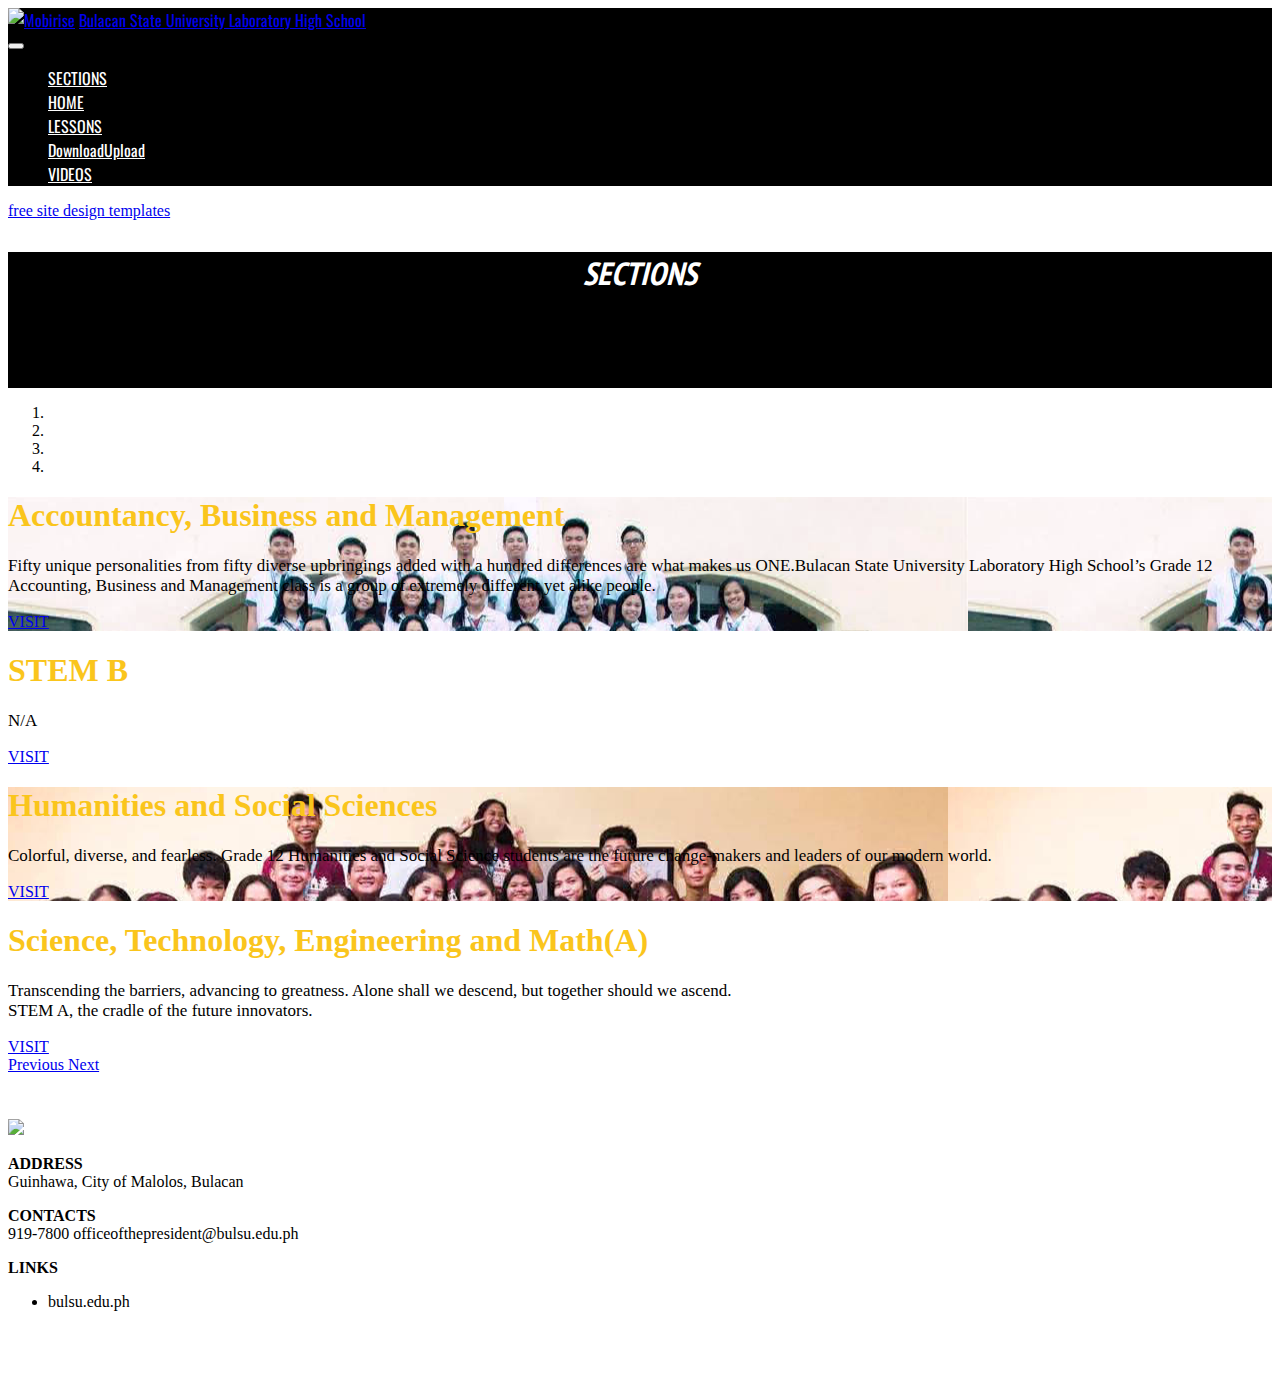
==== page1.html @ 4edf2caa "create github pages" ====
<!DOCTYPE html>
<html >
<head>
  <!-- Site made with Mobirise Website Builder v4.8.1, https://mobirise.com -->
  <meta charset="UTF-8">
  <meta http-equiv="X-UA-Compatible" content="IE=edge">
  <meta name="generator" content="Mobirise v4.8.1, mobirise.com">
  <meta name="viewport" content="width=device-width, initial-scale=1, minimum-scale=1">
  <link rel="shortcut icon" href="assets/images/picture5-130x128.png" type="image/x-icon">
  <meta name="description" content="">
  <title>SECTIONS</title>
  <link rel="stylesheet" href="https://fonts.googleapis.com/css?family=Roboto:700,400&subset=cyrillic,latin,greek,vietnamese">
  <link rel="stylesheet" href="assets/web/assets/mobirise-icons/mobirise-icons.css">
  <link rel="stylesheet" href="assets/bootstrap/css/bootstrap.min.css">
  <link rel="stylesheet" href="assets/mobirise/css/style.css">
  <link rel="stylesheet" href="assets/dropdown-menu/style.css">
  <link rel="stylesheet" href="assets/mobirise-slider/style.css">
  <link rel="stylesheet" href="assets/mobirise/css/mbr-additional.css" type="text/css">
  
  
  
</head>
<body>
  <section id="dropdown-menu-2btn-b" data-rv-view="62">

    <nav class="navbar navbar-dropdown transparent navbar-fixed-top bg-color">

        <div class="container">

            <div class="navbar-brand">
                <a href="http://bulsu.edu.ph" class="navbar-logo"><img src="assets/images/picture5-130x128.png" alt="Mobirise"></a>
                <a class="text-white" href="index.html">Bulacan State University Laboratory High School</a>
            </div>

            <button class="navbar-toggler pull-xs-right hidden-md-up" type="button" data-toggle="collapse" data-target="#exCollapsingNavbar">
                <div class="hamburger-icon"></div>
            </button>

            <ul class="nav-dropdown collapse pull-xs-right navbar-toggleable-sm nav navbar-nav" id="exCollapsingNavbar"><li class="nav-item dropdown"><a class="nav-link link" href="page1.html" aria-expanded="false"><span class="mbri-menu mbr-iconfont mbr-iconfont-btn"></span>SECTIONS</a></li><li class="nav-item"><a class="nav-link link" href="index.html" aria-expanded="false"><span class="mbri-home mbr-iconfont mbr-iconfont-btn"></span>HOME</a></li><li class="nav-item dropdown"><a class="nav-link link dropdown-toggle" href="https://mobirise.com/" data-toggle="dropdown-submenu" aria-expanded="false"><span class="mbri-down mbr-iconfont mbr-iconfont-btn"></span>LESSONS</a><div class="dropdown-menu"><a class="dropdown-item" href="page6.html">Download</a><a class="dropdown-item" href="https://mobirise.com/" aria-expanded="false"></a><a class="dropdown-item" href="https://mobirise.com/" aria-expanded="false"></a><a class="dropdown-item" href="page7.html" aria-expanded="true">Upload</a></div></li><li class="nav-item"><a class="nav-link link" href="index.html" aria-expanded="false"><span class="mbri-desktop mbr-iconfont mbr-iconfont-btn"></span>VIDEOS</a></li></ul>

        </div>

    </nav>

</section>

<section class="engine"><a href="https://mobiri.se/m">free site design templates</a></section><section class="mbr-section mbr-section--relative mbr-section--fixed-size mbr-after-navbar" id="content5-2a" data-rv-view="64" style="background-color: rgb(0, 0, 0);">
    
    <div class="mbr-section__container container mbr-section__container--isolated" style="padding-top: 0px; padding-bottom: 62px;">
        <div class="mbr-header mbr-header--wysiwyg row">
            <div class="col-sm-8 col-sm-offset-2">
                <h3 class="mbr-header__text"><em>SECTIONS</em></h3>
                
            </div>
        </div>
    </div>
    
    
</section>

<section class="mbr-slider mbr-section mbr-section--no-padding carousel slide" data-ride="carousel" data-wrap="true" data-interval="5000" id="slider-25" data-rv-view="67" style="background-color: rgb(255, 255, 255);">
    <div class="mbr-section__container">
        <div>
            <ol class="carousel-indicators">
                <li data-app-prevent-settings="" data-target="#slider-25" data-slide-to="0" class="active"></li><li data-app-prevent-settings="" data-target="#slider-25" data-slide-to="1"></li><li data-app-prevent-settings="" data-target="#slider-25" data-slide-to="2"></li><li data-app-prevent-settings="" data-target="#slider-25" class="" data-slide-to="3"></li>
            </ol>
            <div class="carousel-inner" role="listbox">
                <div class="mbr-box mbr-section mbr-section--relative mbr-section--fixed-size mbr-section--bg-adapted item dark center mbr-section--full-height active" style="background-image: url(assets/images/41513649-248090842517786-2749230075365818368-n-4-960x527.jpg);">
                    <div class="mbr-box__magnet mbr-box__magnet--center-right mbr-box__magnet--sm-padding">
                    <div class="mbr-overlay" style="opacity: 0.6;"></div>                        
                        <div class=" container">
                            
                            <div class="row">
                                <div class=" col-md-6 col-md-offset-5">  

                                <div class="mbr-hero">
                                    <h1 class="mbr-hero__text">Accountancy, Business and Management</h1>

                                    <p class="mbr-hero__subtext">Fifty unique personalities from fifty diverse upbringings added with a hundred differences are what makes us ONE.Bulacan State University Laboratory High School’s Grade 12 Accounting, Business and Management class is a group of extremely different yet alike people.  </p>
                                </div>
                                <div class="mbr-buttons btn-inverse mbr-buttons--left mbr-buttons--right"><a class="mbr-buttons__btn btn btn-lg btn-danger" href="page5.html">VISIT</a> </div>
                                </div>
                            </div>
                        </div>
                    </div>
                </div><div class="mbr-box mbr-section mbr-section--relative mbr-section--fixed-size mbr-section--bg-adapted item dark center mbr-section--full-height" style="background-image: url(assets/images/slide2.jpg);">
                    <div class="mbr-box__magnet mbr-box__magnet--center-left mbr-box__magnet--sm-padding">
                                            
                        <div class=" container">
                            
                            <div class="row">
                                <div class=" col-md-offset-1 col-md-6">  

                                <div class="mbr-hero">
                                    <h1 class="mbr-hero__text">STEM B</h1>

                                    <p class="mbr-hero__subtext">N/A</p>
                                </div>
                                <div class="mbr-buttons btn-inverse mbr-buttons--left"><a class="mbr-buttons__btn btn btn-lg btn-danger" href="page3.html">VISIT</a> </div>
                                </div>
                            </div>
                        </div>
                    </div>
                </div><div class="mbr-box mbr-section mbr-section--relative mbr-section--fixed-size mbr-section--bg-adapted item dark center mbr-section--full-height" style="background-image: url(assets/images/41063148-571422209926777-7384312790699212800-n-2-960x719.jpg);">
                    <div class="mbr-box__magnet mbr-box__magnet--center-center mbr-box__magnet--sm-padding">
                    <div class="mbr-overlay"></div>                        
                        <div class=" container">
                            
                            <div class="row">
                                <div class=" col-md-8 col-md-offset-2">  

                                <div class="mbr-hero">
                                    <h1 class="mbr-hero__text">Humanities and Social Sciences&nbsp;</h1>

                                    <p class="mbr-hero__subtext">Colorful, diverse, and fearless. Grade 12 Humanities and Social Science students are the future change-makers and leaders of our modern world.</p>
                                </div>
                                <div class="mbr-buttons btn-inverse mbr-buttons--center"><a class="mbr-buttons__btn btn btn-lg btn-danger" href="page4.html">VISIT</a> </div>
                                </div>
                            </div>
                        </div>
                    </div>
                </div><div class="mbr-box mbr-section mbr-section--relative mbr-section--fixed-size mbr-section--bg-adapted item dark center mbr-section--full-height" style="background-image: url(assets/images/42195888-299345937533459-4314730665321955328-n-1-1800x1008.jpg);">
                    <div class="mbr-box__magnet mbr-box__magnet--center-left mbr-box__magnet--sm-padding">
                    <div class="mbr-overlay" style="opacity: 0.4;"></div>                        
                        <div class=" container">
                            
                            <div class="row">
                                <div class=" col-md-offset-1 col-md-6">  

                                <div class="mbr-hero">
                                    <h1 class="mbr-hero__text">Science, Technology, Engineering and Math(A)</h1>

                                    <p class="mbr-hero__subtext">Transcending the barriers, advancing to greatness. Alone shall we descend, but together should we ascend.
<br>STEM A, the cradle of the future innovators.</p>
                                </div>
                                <div class="mbr-buttons btn-inverse mbr-buttons--left"><a class="mbr-buttons__btn btn btn-lg btn-danger" href="page2.html">VISIT</a> </div>
                                </div>
                            </div>
                        </div>
                    </div>
                </div>
            </div>
            
            <a data-app-prevent-settings="" class="left carousel-control" role="button" data-slide="prev" href="#slider-25">
                <span class="glyphicon glyphicon-menu-left" aria-hidden="true"></span>
                <span class="sr-only">Previous</span>
            </a>
            <a data-app-prevent-settings="" class="right carousel-control" role="button" data-slide="next" href="#slider-25">
                <span class="glyphicon glyphicon-menu-right" aria-hidden="true"></span>
                <span class="sr-only">Next</span>
            </a>
        </div>
    </div>
</section>

<section class="mbr-section mbr-section--relative mbr-section--fixed-size mbr-parallax-background" id="contacts1-1v" data-rv-view="82" style="background-image: url(assets/images/computer-hd-wallpaper-hd-full-size-download-3d-1920x1200.jpg);">
    <div class="mbr-overlay" style="background-color: rgb(0, 0, 0); opacity: 0;"></div>
    <div class="mbr-section__container container">
        <div class="mbr-contacts mbr-contacts--wysiwyg row" style="padding-top: 45px; padding-bottom: 45px;">
            <div class="col-sm-4">
                <div><img src="assets/images/picture5-168x166.png" class="mbr-contacts__img mbr-contacts__img--left"></div>
            </div>
            <div class="col-sm-8">
                <div class="row">
                    <div class="col-sm-4">
                        <p class="mbr-contacts__text"><strong>ADDRESS</strong><br>Guinhawa, City of Malolos, Bulacan<br></p>
                    </div>
                    <div class="col-sm-4">
                        <p class="mbr-contacts__text"><strong>CONTACTS</strong><br>919-7800    officeofthepresident@bulsu.edu.ph<br></p>
                    </div>
                    <div class="col-sm-4"><p class="mbr-contacts__text"><strong>LINKS</strong></p><ul class="mbr-contacts__list"><li>bulsu.edu.ph</li></ul></div>
                </div>
            </div>
        </div>
    </div>
</section>


  <script src="assets/web/assets/jquery/jquery.min.js"></script>
  <script src="assets/bootstrap/js/bootstrap.min.js"></script>
  <script src="assets/smooth-scroll/smooth-scroll.js"></script>
  <script src="assets/bootstrap-carousel-swipe/bootstrap-carousel-swipe.js"></script>
  <script src="assets/jarallax/jarallax.js"></script>
  <script src="assets/mobirise/js/script.js"></script>
  <script src="assets/dropdown-menu/script.js"></script>
  
  
</body>
</html>
---- assets/mobirise/css/mbr-additional.css ----
@import url(https://fonts.googleapis.com/css?family=Oswald:400,300,700);
@import url(https://fonts.googleapis.com/css?family=PT+Sans+Narrow:400,700);
@import url(https://fonts.googleapis.com/css?family=Yanone+Kaffeesatz:400,300,700);




#dropdown-menu-2btn-1 .hide-buttons [data-button] {
  display: none !important;
}
#dropdown-menu-2btn-1 .navbar-brand a {
  font-family: 'Oswald', sans-serif;
}
#dropdown-menu-2btn-1 .nav .link,
#dropdown-menu-2btn-1 .dropdown-item {
  font-size: 1em;
  color: #ffffff;
  font-family: 'Oswald', sans-serif;
}
#dropdown-menu-2btn-1 .navbar,
#dropdown-menu-2btn-1 .dropdown-menu {
  background: #000000;
}
#dropdown-menu-2btn-1 .dropdown-menu .dropdown-toggle[aria-expanded="true"],
#dropdown-menu-2btn-1 .dropdown-menu a:hover,
#dropdown-menu-2btn-1 .dropdown-menu a:focus {
  background: #000000;
}
#dropdown-menu-2btn-1 .navbar-toggler {
  color: #ffffff;
}
#content5-28 .mbr-header .mbr-header__text {
  text-align: center;
  color: #ffffff;
  font-family: 'PT Sans Narrow', sans-serif;
  font-size: 36px;
}
#content5-28 .mbr-header .mbr-header__subtext {
  text-align: center;
  color: #fff;
}
#content5-28 .mbr-article {
  color: #fff;
}
#slider-2 H1 {
  color: #faaf40;
  font-family: 'Oswald', sans-serif;
}



#dropdown-menu-2btn-b .hide-buttons [data-button] {
  display: none !important;
}
#dropdown-menu-2btn-b .navbar-brand a {
  font-family: 'Oswald', sans-serif;
}
#dropdown-menu-2btn-b .nav .link,
#dropdown-menu-2btn-b .dropdown-item {
  font-size: 1em;
  color: #ffffff;
  font-family: 'Oswald', sans-serif;
}
#dropdown-menu-2btn-b .navbar,
#dropdown-menu-2btn-b .dropdown-menu {
  background: #000000;
}
#dropdown-menu-2btn-b .dropdown-menu .dropdown-toggle[aria-expanded="true"],
#dropdown-menu-2btn-b .dropdown-menu a:hover,
#dropdown-menu-2btn-b .dropdown-menu a:focus {
  background: #000000;
}
#dropdown-menu-2btn-b .navbar-toggler {
  color: #ffffff;
}
#content5-2a .mbr-header .mbr-header__text {
  text-align: center;
  color: #ffffff;
  font-family: 'PT Sans Narrow', sans-serif;
  font-size: 32px;
}
#content5-2a .mbr-header .mbr-header__subtext {
  text-align: center;
  color: #fff;
}
#content5-2a .mbr-article {
  color: #fff;
}
#content5-2a .mbr-header .mbr-header__text I {
  font-size: 36px;
}
#slider-25 H1 {
  color: #fac51c;
  font-size: 32px;
}
#slider-25 P {
  font-size: 17px;
}



#dropdown-menu-2btn-g .hide-buttons [data-button] {
  display: none !important;
}
#dropdown-menu-2btn-g .navbar-brand a {
  font-family: 'Oswald', sans-serif;
}
#dropdown-menu-2btn-g .nav .link,
#dropdown-menu-2btn-g .dropdown-item {
  font-size: 1em;
  color: #ffffff;
  font-family: 'Oswald', sans-serif;
}
#dropdown-menu-2btn-g .navbar,
#dropdown-menu-2btn-g .dropdown-menu {
  background: #000000;
}
#dropdown-menu-2btn-g .dropdown-menu .dropdown-toggle[aria-expanded="true"],
#dropdown-menu-2btn-g .dropdown-menu a:hover,
#dropdown-menu-2btn-g .dropdown-menu a:focus {
  background: #000000;
}
#dropdown-menu-2btn-g .navbar-toggler {
  color: #ffffff;
}
#content5-2e .mbr-header .mbr-header__text {
  text-align: center;
  color: #fff;
  font-size: 60px;
  font-family: 'Yanone Kaffeesatz', sans-serif;
}
#content5-2e .mbr-header .mbr-header__subtext {
  text-align: center;
  color: #fff;
}
#content5-2e .mbr-article {
  color: #fff;
}



#dropdown-menu-2btn-t .hide-buttons [data-button] {
  display: none !important;
}
#dropdown-menu-2btn-t .navbar-brand a {
  font-family: 'Oswald', sans-serif;
}
#dropdown-menu-2btn-t .nav .link,
#dropdown-menu-2btn-t .dropdown-item {
  font-size: 1em;
  color: #ffffff;
  font-family: 'Oswald', sans-serif;
}
#dropdown-menu-2btn-t .navbar,
#dropdown-menu-2btn-t .dropdown-menu {
  background: #000000;
}
#dropdown-menu-2btn-t .dropdown-menu .dropdown-toggle[aria-expanded="true"],
#dropdown-menu-2btn-t .dropdown-menu a:hover,
#dropdown-menu-2btn-t .dropdown-menu a:focus {
  background: #000000;
}
#dropdown-menu-2btn-t .navbar-toggler {
  color: #ffffff;
}
#content5-23 .mbr-header .mbr-header__text {
  text-align: center;
  color: #fff;
  font-size: 60px;
  font-family: 'Yanone Kaffeesatz', sans-serif;
}
#content5-23 .mbr-header .mbr-header__subtext {
  text-align: center;
  color: #fff;
}
#content5-23 .mbr-article {
  color: #fff;
}



#dropdown-menu-2btn-x .hide-buttons [data-button] {
  display: none !important;
}
#dropdown-menu-2btn-x .navbar-brand a {
  font-family: 'Oswald', sans-serif;
}
#dropdown-menu-2btn-x .nav .link,
#dropdown-menu-2btn-x .dropdown-item {
  font-size: 1em;
  color: #ffffff;
  font-family: 'Oswald', sans-serif;
}
#dropdown-menu-2btn-x .navbar,
#dropdown-menu-2btn-x .dropdown-menu {
  background: #000000;
}
#dropdown-menu-2btn-x .dropdown-menu .dropdown-toggle[aria-expanded="true"],
#dropdown-menu-2btn-x .dropdown-menu a:hover,
#dropdown-menu-2btn-x .dropdown-menu a:focus {
  background: #000000;
}
#dropdown-menu-2btn-x .navbar-toggler {
  color: #ffffff;
}
#content5-20 .mbr-header .mbr-header__text {
  text-align: center;
  color: #fff;
  font-size: 60px;
  font-family: 'Yanone Kaffeesatz', sans-serif;
}
#content5-20 .mbr-header .mbr-header__subtext {
  text-align: center;
  color: #fff;
}
#content5-20 .mbr-article {
  color: #fff;
}



#dropdown-menu-2btn-11 .hide-buttons [data-button] {
  display: none !important;
}
#dropdown-menu-2btn-11 .navbar-brand a {
  font-family: 'Oswald', sans-serif;
}
#dropdown-menu-2btn-11 .nav .link,
#dropdown-menu-2btn-11 .dropdown-item {
  font-size: 1em;
  color: #ffffff;
  font-family: 'Oswald', sans-serif;
}
#dropdown-menu-2btn-11 .navbar,
#dropdown-menu-2btn-11 .dropdown-menu {
  background: #000000;
}
#dropdown-menu-2btn-11 .dropdown-menu .dropdown-toggle[aria-expanded="true"],
#dropdown-menu-2btn-11 .dropdown-menu a:hover,
#dropdown-menu-2btn-11 .dropdown-menu a:focus {
  background: #000000;
}
#dropdown-menu-2btn-11 .navbar-toggler {
  color: #ffffff;
}
#content5-24 .mbr-header .mbr-header__text {
  text-align: center;
  color: #fff;
  font-size: 60px;
  font-family: 'Yanone Kaffeesatz', sans-serif;
}
#content5-24 .mbr-header .mbr-header__subtext {
  text-align: center;
  color: #fff;
}
#content5-24 .mbr-article {
  color: #fff;
}



#dropdown-menu-2btn-1s .hide-buttons [data-button] {
  display: none !important;
}
#dropdown-menu-2btn-1s .navbar-brand a {
  font-family: 'Oswald', sans-serif;
}
#dropdown-menu-2btn-1s .nav .link,
#dropdown-menu-2btn-1s .dropdown-item {
  font-size: 1em;
  color: #ffffff;
  font-family: 'Oswald', sans-serif;
}
#dropdown-menu-2btn-1s .navbar,
#dropdown-menu-2btn-1s .dropdown-menu {
  background: #000000;
}
#dropdown-menu-2btn-1s .dropdown-menu .dropdown-toggle[aria-expanded="true"],
#dropdown-menu-2btn-1s .dropdown-menu a:hover,
#dropdown-menu-2btn-1s .dropdown-menu a:focus {
  background: #000000;
}
#dropdown-menu-2btn-1s .navbar-toggler {
  color: #ffffff;
}
#msg-box2-1z .mbr-header .mbr-header__text {
  color: #ffffff;
  font-family: 'Yanone Kaffeesatz', sans-serif;
  text-align: left;
  font-size: 48px;
}
#msg-box2-1z .mbr-article {
  color: #252525;
}
#features1-1u .mbr-section__col .mbr-header__text {
  color: #ffffff;
}
#features1-1u P {
  color: #ffffff;
}
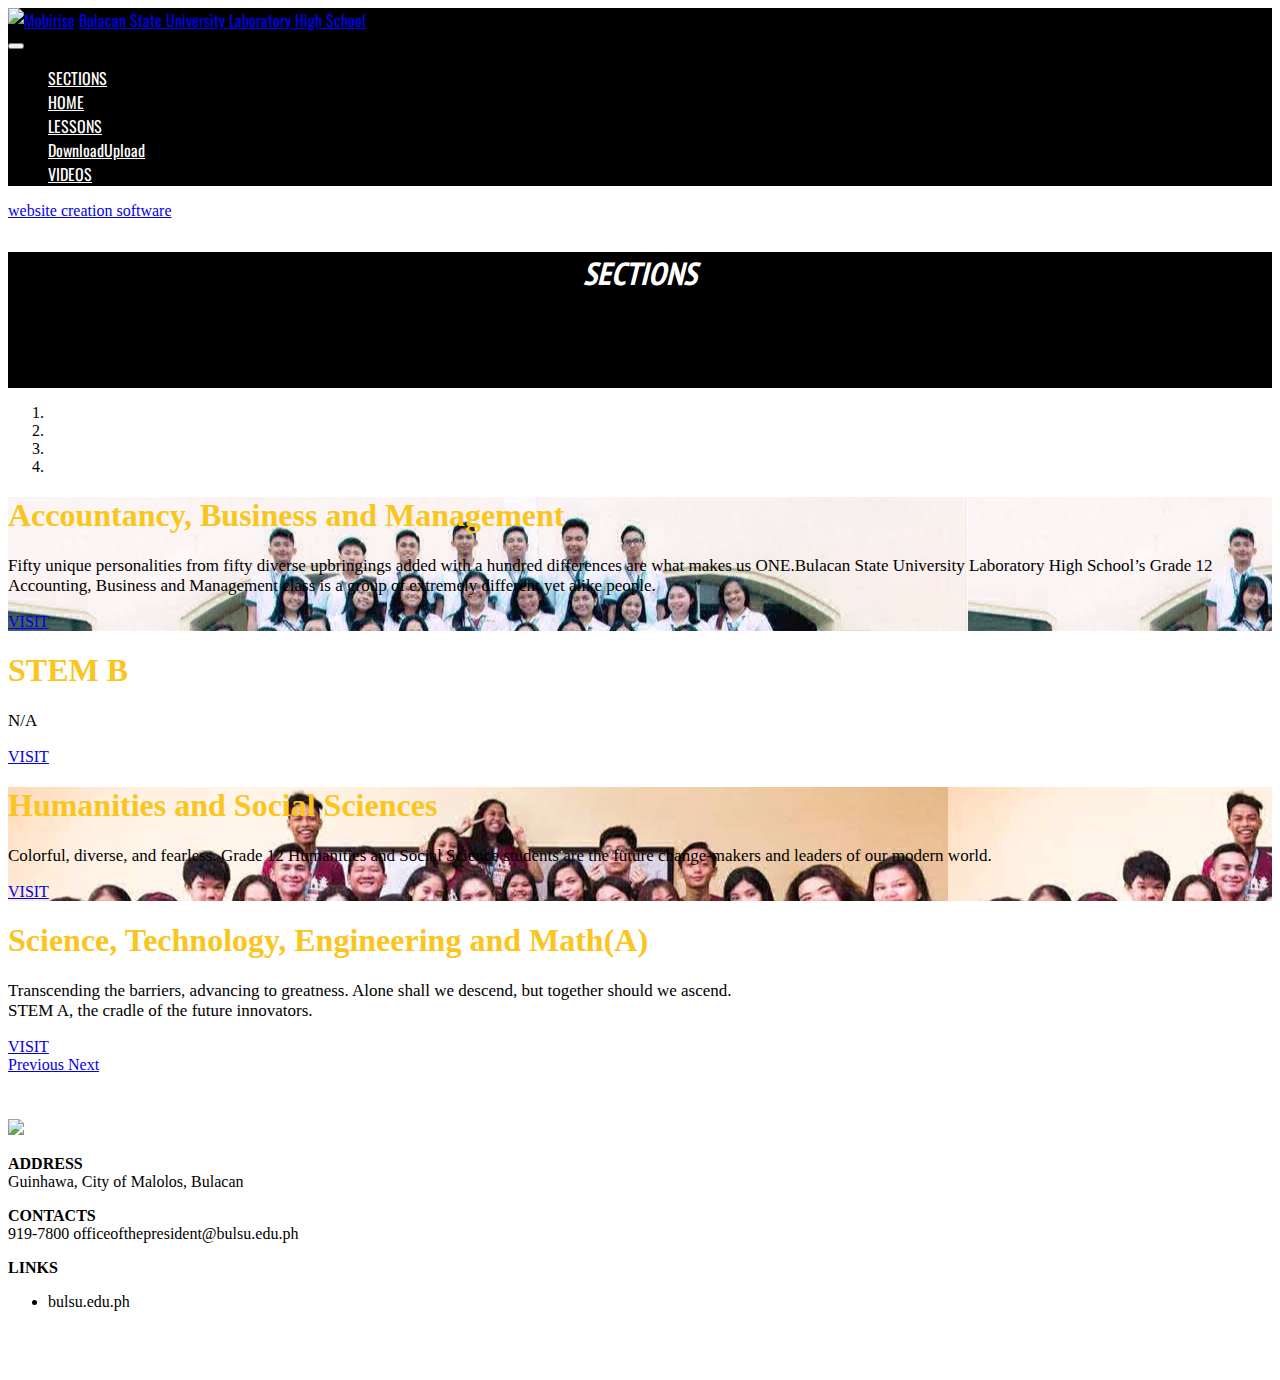
==== commit c62b09e2: "create github pages" ====
--- a/page1.html
+++ b/page1.html
@@ -21,7 +21,7 @@
   
 </head>
 <body>
-  <section id="dropdown-menu-2btn-b" data-rv-view="62">
+  <section id="dropdown-menu-2btn-b" data-rv-view="25">
 
     <nav class="navbar navbar-dropdown transparent navbar-fixed-top bg-color">
 
@@ -36,7 +36,7 @@
                 <div class="hamburger-icon"></div>
             </button>
 
-            <ul class="nav-dropdown collapse pull-xs-right navbar-toggleable-sm nav navbar-nav" id="exCollapsingNavbar"><li class="nav-item dropdown"><a class="nav-link link" href="page1.html" aria-expanded="false"><span class="mbri-menu mbr-iconfont mbr-iconfont-btn"></span>SECTIONS</a></li><li class="nav-item"><a class="nav-link link" href="index.html" aria-expanded="false"><span class="mbri-home mbr-iconfont mbr-iconfont-btn"></span>HOME</a></li><li class="nav-item dropdown"><a class="nav-link link dropdown-toggle" href="https://mobirise.com/" data-toggle="dropdown-submenu" aria-expanded="false"><span class="mbri-down mbr-iconfont mbr-iconfont-btn"></span>LESSONS</a><div class="dropdown-menu"><a class="dropdown-item" href="page6.html">Download</a><a class="dropdown-item" href="https://mobirise.com/" aria-expanded="false"></a><a class="dropdown-item" href="https://mobirise.com/" aria-expanded="false"></a><a class="dropdown-item" href="page7.html" aria-expanded="true">Upload</a></div></li><li class="nav-item"><a class="nav-link link" href="index.html" aria-expanded="false"><span class="mbri-desktop mbr-iconfont mbr-iconfont-btn"></span>VIDEOS</a></li></ul>
+            <ul class="nav-dropdown collapse pull-xs-right navbar-toggleable-sm nav navbar-nav" id="exCollapsingNavbar"><li class="nav-item dropdown"><a class="nav-link link" href="page1.html" aria-expanded="false"><span class="mbri-menu mbr-iconfont mbr-iconfont-btn"></span>SECTIONS</a></li><li class="nav-item"><a class="nav-link link" href="index.html" aria-expanded="false"><span class="mbri-home mbr-iconfont mbr-iconfont-btn"></span>HOME</a></li><li class="nav-item dropdown open"><a class="nav-link link dropdown-toggle" href="https://mobirise.com/" data-toggle="dropdown-submenu" aria-expanded="true"><span class="mbri-down mbr-iconfont mbr-iconfont-btn"></span>LESSONS</a><div class="dropdown-menu"><a class="dropdown-item" href="page6.html">Download</a><a class="dropdown-item" href="https://mobirise.com/" aria-expanded="false"></a><a class="dropdown-item" href="https://mobirise.com/" aria-expanded="false"></a><a class="dropdown-item" href="page7.html" aria-expanded="false">Upload</a></div></li><li class="nav-item"><a class="nav-link link" href="index.html" aria-expanded="false"><span class="mbri-desktop mbr-iconfont mbr-iconfont-btn"></span>VIDEOS</a></li></ul>
 
         </div>
 
@@ -44,7 +44,7 @@
 
 </section>
 
-<section class="engine"><a href="https://mobiri.se/m">free site design templates</a></section><section class="mbr-section mbr-section--relative mbr-section--fixed-size mbr-after-navbar" id="content5-2a" data-rv-view="64" style="background-color: rgb(0, 0, 0);">
+<section class="engine"><a href="https://mobiri.se/i">website creation software</a></section><section class="mbr-section mbr-section--relative mbr-section--fixed-size mbr-after-navbar" id="content5-2a" data-rv-view="27" style="background-color: rgb(0, 0, 0);">
     
     <div class="mbr-section__container container mbr-section__container--isolated" style="padding-top: 0px; padding-bottom: 62px;">
         <div class="mbr-header mbr-header--wysiwyg row">
@@ -58,7 +58,7 @@
     
 </section>
 
-<section class="mbr-slider mbr-section mbr-section--no-padding carousel slide" data-ride="carousel" data-wrap="true" data-interval="5000" id="slider-25" data-rv-view="67" style="background-color: rgb(255, 255, 255);">
+<section class="mbr-slider mbr-section mbr-section--no-padding carousel slide" data-ride="carousel" data-wrap="true" data-interval="5000" id="slider-25" data-rv-view="30" style="background-color: rgb(255, 255, 255);">
     <div class="mbr-section__container">
         <div>
             <ol class="carousel-indicators">
@@ -153,7 +153,7 @@
     </div>
 </section>
 
-<section class="mbr-section mbr-section--relative mbr-section--fixed-size mbr-parallax-background" id="contacts1-1v" data-rv-view="82" style="background-image: url(assets/images/computer-hd-wallpaper-hd-full-size-download-3d-1920x1200.jpg);">
+<section class="mbr-section mbr-section--relative mbr-section--fixed-size mbr-parallax-background" id="contacts1-1v" data-rv-view="45" style="background-image: url(assets/images/computer-hd-wallpaper-hd-full-size-download-3d-1920x1200.jpg);">
     <div class="mbr-overlay" style="background-color: rgb(0, 0, 0); opacity: 0;"></div>
     <div class="mbr-section__container container">
         <div class="mbr-contacts mbr-contacts--wysiwyg row" style="padding-top: 45px; padding-bottom: 45px;">
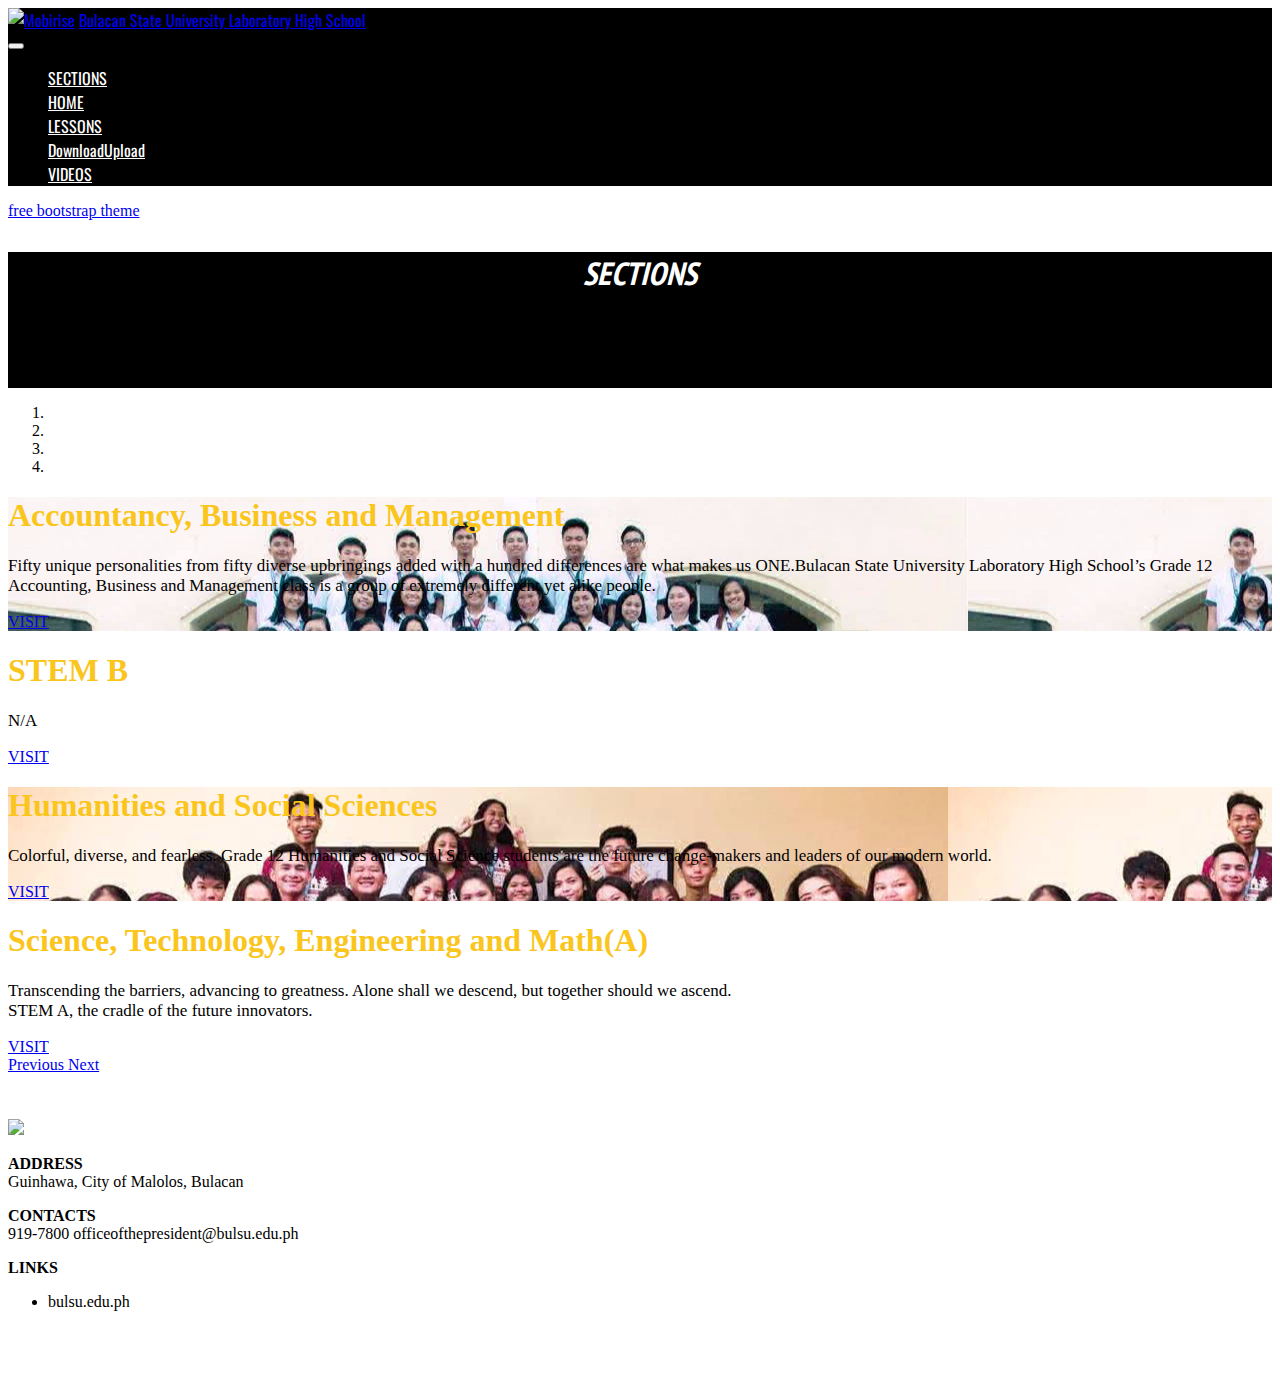
==== commit 944ac2a2: "create github pages" ====
--- a/page1.html
+++ b/page1.html
@@ -21,7 +21,7 @@
   
 </head>
 <body>
-  <section id="dropdown-menu-2btn-b" data-rv-view="25">
+  <section id="dropdown-menu-2btn-b" data-rv-view="58">
 
     <nav class="navbar navbar-dropdown transparent navbar-fixed-top bg-color">
 
@@ -44,7 +44,7 @@
 
 </section>
 
-<section class="engine"><a href="https://mobiri.se/i">website creation software</a></section><section class="mbr-section mbr-section--relative mbr-section--fixed-size mbr-after-navbar" id="content5-2a" data-rv-view="27" style="background-color: rgb(0, 0, 0);">
+<section class="engine"><a href="https://mobiri.se/s">free bootstrap theme</a></section><section class="mbr-section mbr-section--relative mbr-section--fixed-size mbr-after-navbar" id="content5-2a" data-rv-view="60" style="background-color: rgb(0, 0, 0);">
     
     <div class="mbr-section__container container mbr-section__container--isolated" style="padding-top: 0px; padding-bottom: 62px;">
         <div class="mbr-header mbr-header--wysiwyg row">
@@ -58,7 +58,7 @@
     
 </section>
 
-<section class="mbr-slider mbr-section mbr-section--no-padding carousel slide" data-ride="carousel" data-wrap="true" data-interval="5000" id="slider-25" data-rv-view="30" style="background-color: rgb(255, 255, 255);">
+<section class="mbr-slider mbr-section mbr-section--no-padding carousel slide" data-ride="carousel" data-wrap="true" data-interval="5000" id="slider-25" data-rv-view="63" style="background-color: rgb(255, 255, 255);">
     <div class="mbr-section__container">
         <div>
             <ol class="carousel-indicators">
@@ -153,7 +153,7 @@
     </div>
 </section>
 
-<section class="mbr-section mbr-section--relative mbr-section--fixed-size mbr-parallax-background" id="contacts1-1v" data-rv-view="45" style="background-image: url(assets/images/computer-hd-wallpaper-hd-full-size-download-3d-1920x1200.jpg);">
+<section class="mbr-section mbr-section--relative mbr-section--fixed-size mbr-parallax-background" id="contacts1-1v" data-rv-view="78" style="background-image: url(assets/images/computer-hd-wallpaper-hd-full-size-download-3d-1920x1200.jpg);">
     <div class="mbr-overlay" style="background-color: rgb(0, 0, 0); opacity: 0;"></div>
     <div class="mbr-section__container container">
         <div class="mbr-contacts mbr-contacts--wysiwyg row" style="padding-top: 45px; padding-bottom: 45px;">
--- a/assets/mobirise/css/mbr-additional.css
+++ b/assets/mobirise/css/mbr-additional.css
@@ -42,6 +42,12 @@
 #content5-28 .mbr-article {
   color: #fff;
 }
+#msg-box2-2m .mbr-header .mbr-header__text {
+  color: #f7da64;
+}
+#msg-box2-2m .mbr-article {
+  color: #252525;
+}
 #slider-2 H1 {
   color: #faaf40;
   font-family: 'Oswald', sans-serif;
@@ -216,6 +222,12 @@
 #content5-20 .mbr-article {
   color: #fff;
 }
+#features1-1f .mbr-section__col .mbr-header__text {
+  font-size: 24px;
+}
+#features1-1g .mbr-section__col .mbr-header__text {
+  font-size: 24px;
+}
 
 
 
@@ -298,3 +310,48 @@
 #features1-1u P {
   color: #ffffff;
 }
+
+
+
+#dropdown-menu-2btn-2f .hide-buttons [data-button] {
+  display: none !important;
+}
+#dropdown-menu-2btn-2f .navbar-brand a {
+  font-family: 'Oswald', sans-serif;
+}
+#dropdown-menu-2btn-2f .nav .link,
+#dropdown-menu-2btn-2f .dropdown-item {
+  font-size: 1em;
+  color: #ffffff;
+  font-family: 'Oswald', sans-serif;
+}
+#dropdown-menu-2btn-2f .navbar,
+#dropdown-menu-2btn-2f .dropdown-menu {
+  background: #000000;
+}
+#dropdown-menu-2btn-2f .dropdown-menu .dropdown-toggle[aria-expanded="true"],
+#dropdown-menu-2btn-2f .dropdown-menu a:hover,
+#dropdown-menu-2btn-2f .dropdown-menu a:focus {
+  background: #000000;
+}
+#dropdown-menu-2btn-2f .navbar-toggler {
+  color: #ffffff;
+}
+#msg-box2-2k .mbr-header .mbr-header__text {
+  color: #ffffff;
+  font-family: 'Yanone Kaffeesatz', sans-serif;
+  text-align: left;
+  font-size: 48px;
+}
+#msg-box2-2k .mbr-article {
+  color: #252525;
+}
+#msg-box4-2j .mbr-header__text {
+  color: #ffffff;
+}
+#msg-box4-2j .mbr-header__subtext {
+  color: #ffffff;
+}
+#msg-box4-2j .mbr-article {
+  color: #ffffff;
+}
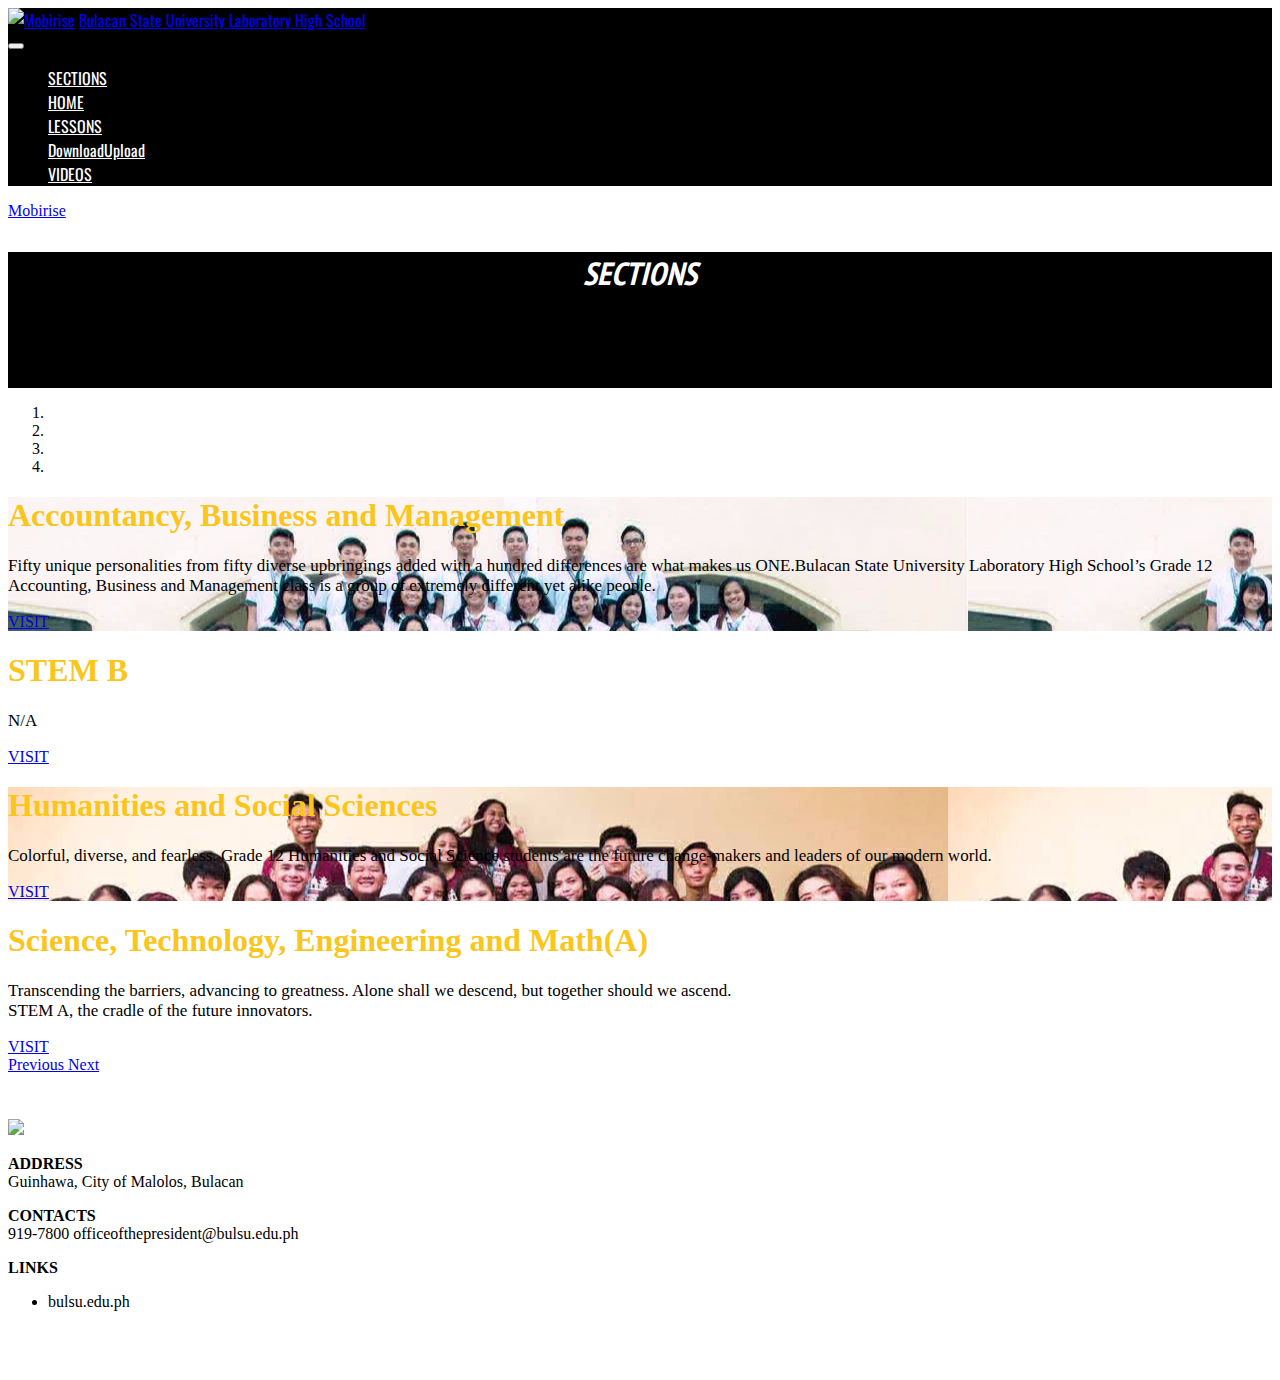
==== commit f3fc8a29: "create github pages" ====
--- a/page1.html
+++ b/page1.html
@@ -21,7 +21,7 @@
   
 </head>
 <body>
-  <section id="dropdown-menu-2btn-b" data-rv-view="58">
+  <section id="dropdown-menu-2btn-b" data-rv-view="81">
 
     <nav class="navbar navbar-dropdown transparent navbar-fixed-top bg-color">
 
@@ -44,7 +44,7 @@
 
 </section>
 
-<section class="engine"><a href="https://mobiri.se/s">free bootstrap theme</a></section><section class="mbr-section mbr-section--relative mbr-section--fixed-size mbr-after-navbar" id="content5-2a" data-rv-view="60" style="background-color: rgb(0, 0, 0);">
+<section class="engine"><a href="https://mobiri.se">Mobirise</a></section><section class="mbr-section mbr-section--relative mbr-section--fixed-size mbr-after-navbar" id="content5-2a" data-rv-view="83" style="background-color: rgb(0, 0, 0);">
     
     <div class="mbr-section__container container mbr-section__container--isolated" style="padding-top: 0px; padding-bottom: 62px;">
         <div class="mbr-header mbr-header--wysiwyg row">
@@ -58,7 +58,7 @@
     
 </section>
 
-<section class="mbr-slider mbr-section mbr-section--no-padding carousel slide" data-ride="carousel" data-wrap="true" data-interval="5000" id="slider-25" data-rv-view="63" style="background-color: rgb(255, 255, 255);">
+<section class="mbr-slider mbr-section mbr-section--no-padding carousel slide" data-ride="carousel" data-wrap="true" data-interval="5000" id="slider-25" data-rv-view="86" style="background-color: rgb(255, 255, 255);">
     <div class="mbr-section__container">
         <div>
             <ol class="carousel-indicators">
@@ -153,7 +153,7 @@
     </div>
 </section>
 
-<section class="mbr-section mbr-section--relative mbr-section--fixed-size mbr-parallax-background" id="contacts1-1v" data-rv-view="78" style="background-image: url(assets/images/computer-hd-wallpaper-hd-full-size-download-3d-1920x1200.jpg);">
+<section class="mbr-section mbr-section--relative mbr-section--fixed-size mbr-parallax-background" id="contacts1-1v" data-rv-view="101" style="background-image: url(assets/images/computer-hd-wallpaper-hd-full-size-download-3d-1920x1200.jpg);">
     <div class="mbr-overlay" style="background-color: rgb(0, 0, 0); opacity: 0;"></div>
     <div class="mbr-section__container container">
         <div class="mbr-contacts mbr-contacts--wysiwyg row" style="padding-top: 45px; padding-bottom: 45px;">
--- a/assets/mobirise/css/mbr-additional.css
+++ b/assets/mobirise/css/mbr-additional.css
@@ -268,6 +268,12 @@
 #content5-24 .mbr-article {
   color: #fff;
 }
+#features1-2o .mbr-section__col .mbr-header__text {
+  font-size: 24px;
+}
+#features1-2p .mbr-section__col .mbr-header__text {
+  font-size: 24px;
+}
 
 
 
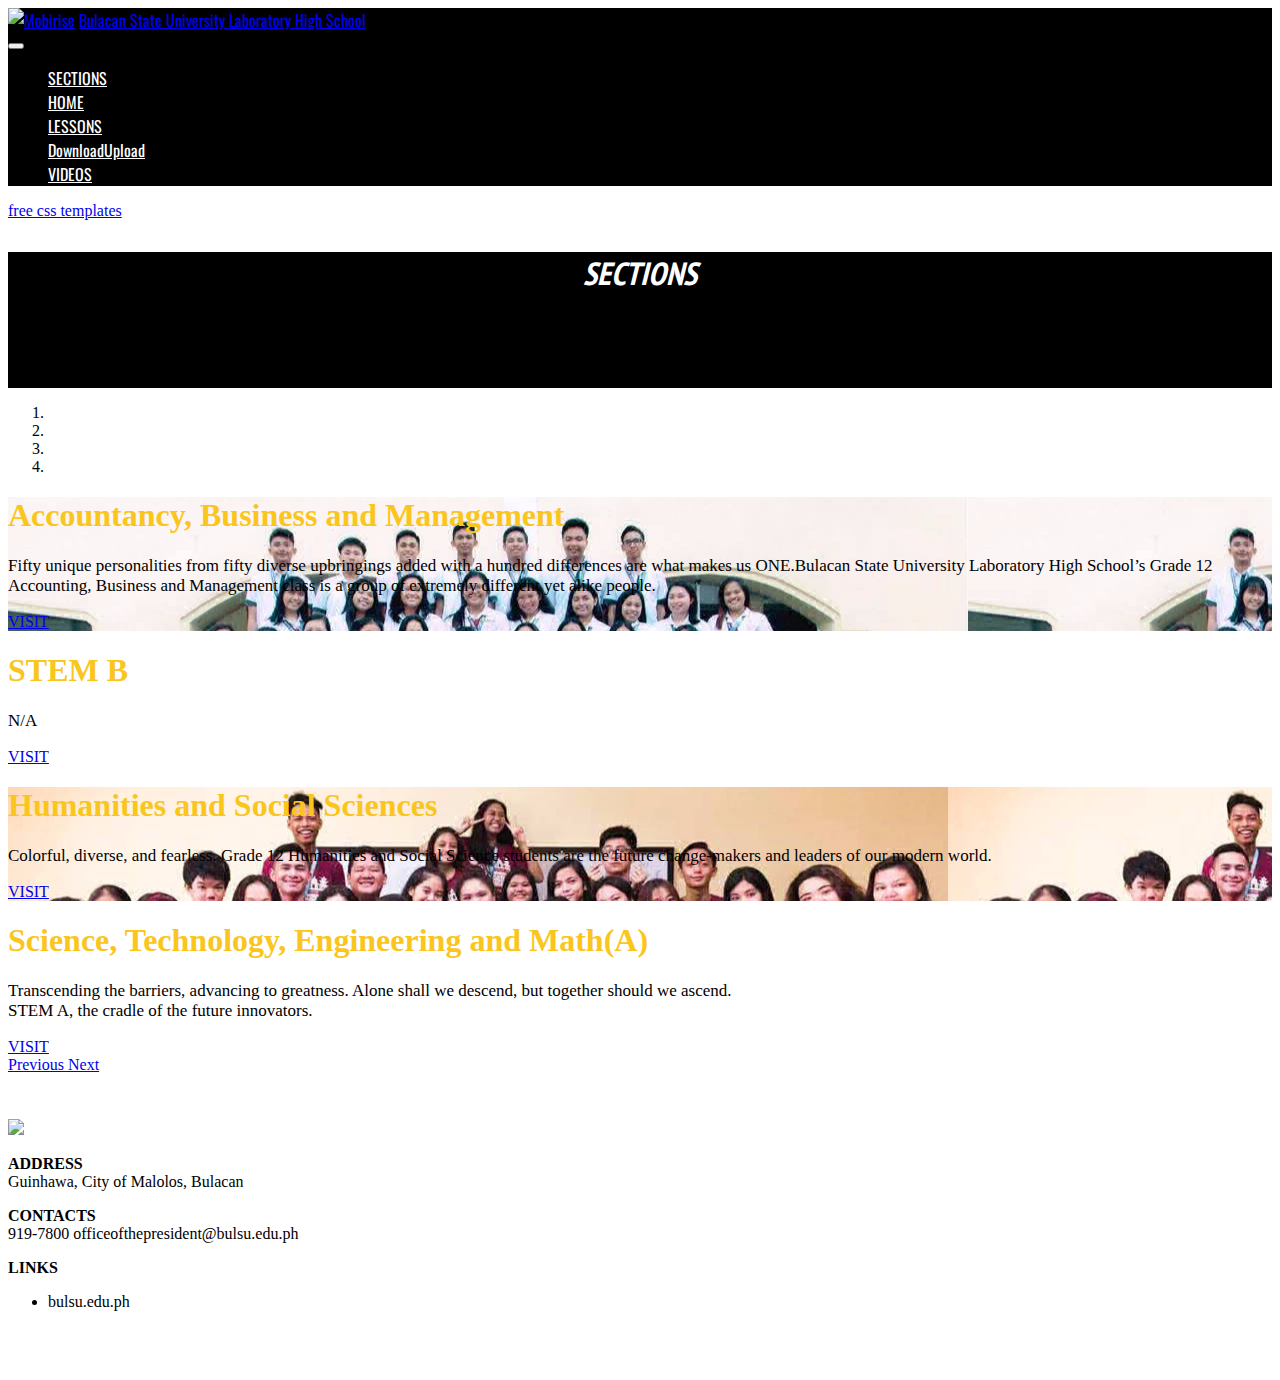
==== commit c09d252f: "create github pages" ====
--- a/page1.html
+++ b/page1.html
@@ -21,7 +21,7 @@
   
 </head>
 <body>
-  <section id="dropdown-menu-2btn-b" data-rv-view="81">
+  <section id="dropdown-menu-2btn-b" data-rv-view="33">
 
     <nav class="navbar navbar-dropdown transparent navbar-fixed-top bg-color">
 
@@ -44,7 +44,7 @@
 
 </section>
 
-<section class="engine"><a href="https://mobiri.se">Mobirise</a></section><section class="mbr-section mbr-section--relative mbr-section--fixed-size mbr-after-navbar" id="content5-2a" data-rv-view="83" style="background-color: rgb(0, 0, 0);">
+<section class="engine"><a href="https://mobiri.se/x">free css templates</a></section><section class="mbr-section mbr-section--relative mbr-section--fixed-size mbr-after-navbar" id="content5-2a" data-rv-view="35" style="background-color: rgb(0, 0, 0);">
     
     <div class="mbr-section__container container mbr-section__container--isolated" style="padding-top: 0px; padding-bottom: 62px;">
         <div class="mbr-header mbr-header--wysiwyg row">
@@ -58,7 +58,7 @@
     
 </section>
 
-<section class="mbr-slider mbr-section mbr-section--no-padding carousel slide" data-ride="carousel" data-wrap="true" data-interval="5000" id="slider-25" data-rv-view="86" style="background-color: rgb(255, 255, 255);">
+<section class="mbr-slider mbr-section mbr-section--no-padding carousel slide" data-ride="carousel" data-wrap="true" data-interval="5000" id="slider-25" data-rv-view="38" style="background-color: rgb(255, 255, 255);">
     <div class="mbr-section__container">
         <div>
             <ol class="carousel-indicators">
@@ -153,7 +153,7 @@
     </div>
 </section>
 
-<section class="mbr-section mbr-section--relative mbr-section--fixed-size mbr-parallax-background" id="contacts1-1v" data-rv-view="101" style="background-image: url(assets/images/computer-hd-wallpaper-hd-full-size-download-3d-1920x1200.jpg);">
+<section class="mbr-section mbr-section--relative mbr-section--fixed-size mbr-parallax-background" id="contacts1-1v" data-rv-view="53" style="background-image: url(assets/images/computer-hd-wallpaper-hd-full-size-download-3d-1920x1200.jpg);">
     <div class="mbr-overlay" style="background-color: rgb(0, 0, 0); opacity: 0;"></div>
     <div class="mbr-section__container container">
         <div class="mbr-contacts mbr-contacts--wysiwyg row" style="padding-top: 45px; padding-bottom: 45px;">
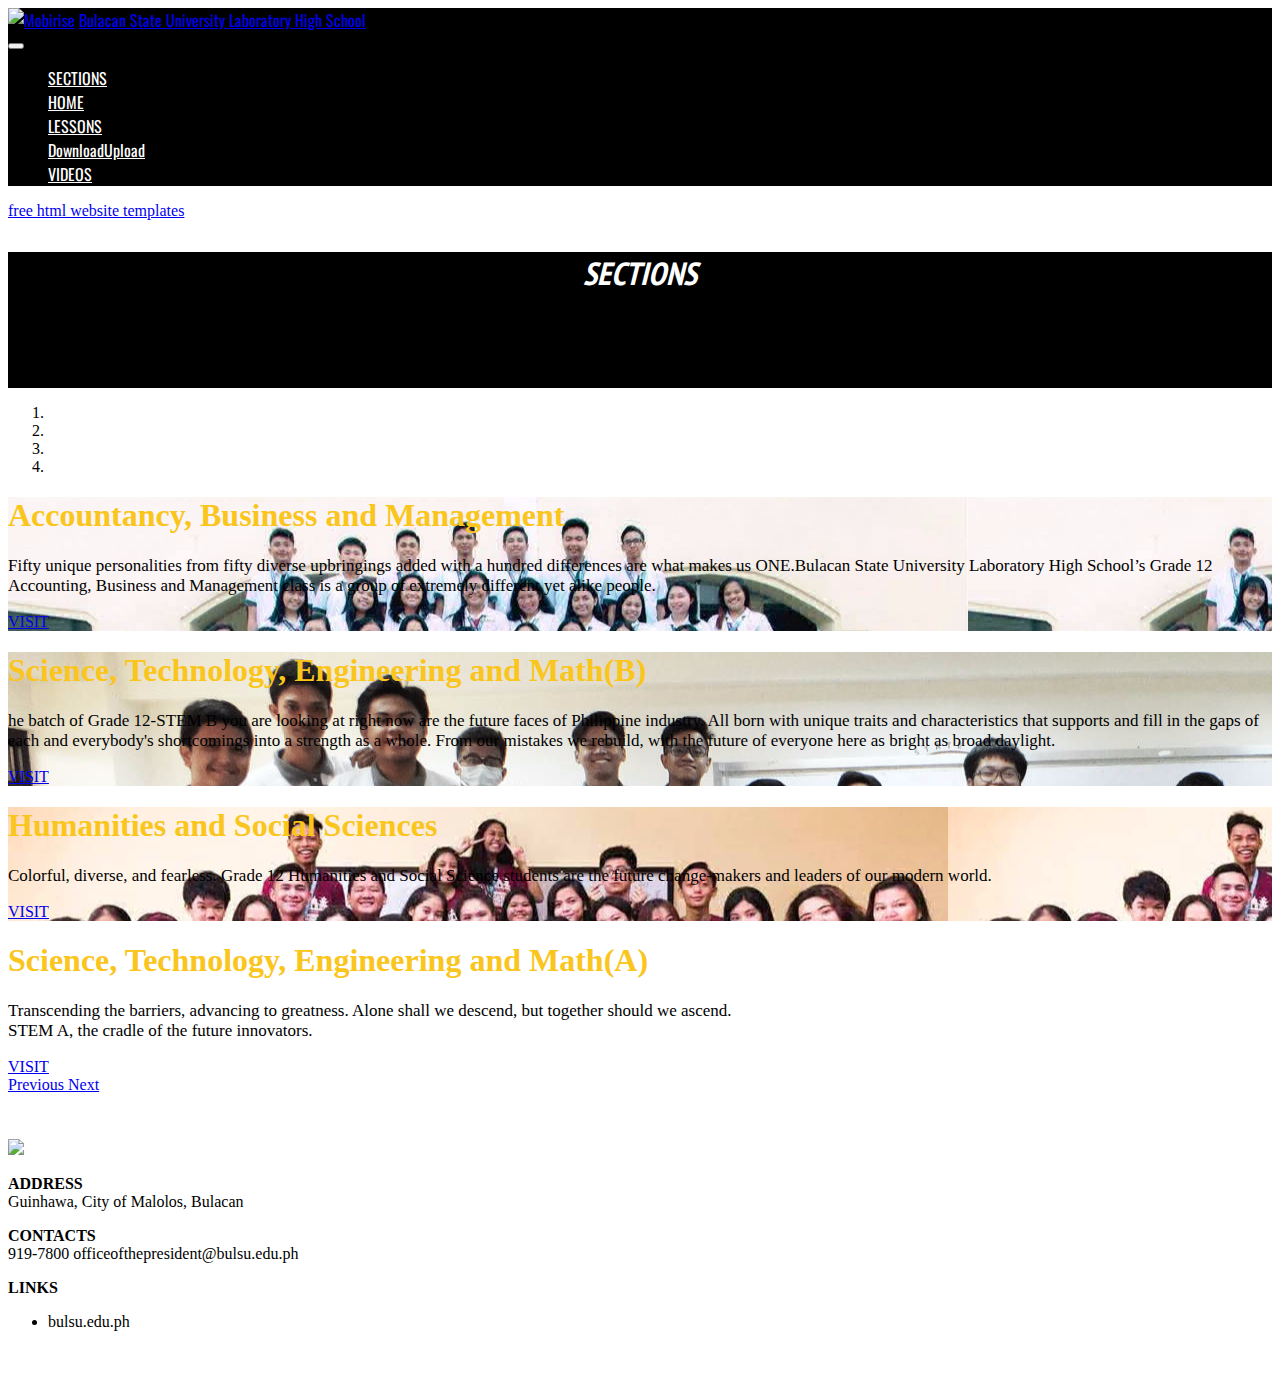
==== commit 425f90d0: "create github pages" ====
--- a/page1.html
+++ b/page1.html
@@ -21,7 +21,7 @@
   
 </head>
 <body>
-  <section id="dropdown-menu-2btn-b" data-rv-view="33">
+  <section id="dropdown-menu-2btn-b" data-rv-view="53">
 
     <nav class="navbar navbar-dropdown transparent navbar-fixed-top bg-color">
 
@@ -44,7 +44,7 @@
 
 </section>
 
-<section class="engine"><a href="https://mobiri.se/x">free css templates</a></section><section class="mbr-section mbr-section--relative mbr-section--fixed-size mbr-after-navbar" id="content5-2a" data-rv-view="35" style="background-color: rgb(0, 0, 0);">
+<section class="engine"><a href="https://mobiri.se/y">free html website templates</a></section><section class="mbr-section mbr-section--relative mbr-section--fixed-size mbr-after-navbar" id="content5-2a" data-rv-view="55" style="background-color: rgb(0, 0, 0);">
     
     <div class="mbr-section__container container mbr-section__container--isolated" style="padding-top: 0px; padding-bottom: 62px;">
         <div class="mbr-header mbr-header--wysiwyg row">
@@ -58,11 +58,11 @@
     
 </section>
 
-<section class="mbr-slider mbr-section mbr-section--no-padding carousel slide" data-ride="carousel" data-wrap="true" data-interval="5000" id="slider-25" data-rv-view="38" style="background-color: rgb(255, 255, 255);">
+<section class="mbr-slider mbr-section mbr-section--no-padding carousel slide" data-ride="carousel" data-wrap="true" data-interval="5000" id="slider-25" data-rv-view="58" style="background-color: rgb(255, 255, 255);">
     <div class="mbr-section__container">
         <div>
             <ol class="carousel-indicators">
-                <li data-app-prevent-settings="" data-target="#slider-25" data-slide-to="0" class="active"></li><li data-app-prevent-settings="" data-target="#slider-25" data-slide-to="1"></li><li data-app-prevent-settings="" data-target="#slider-25" data-slide-to="2"></li><li data-app-prevent-settings="" data-target="#slider-25" class="" data-slide-to="3"></li>
+                <li data-app-prevent-settings="" data-target="#slider-25" data-slide-to="0" class="active"></li><li data-app-prevent-settings="" data-target="#slider-25" class="" data-slide-to="1"></li><li data-app-prevent-settings="" data-target="#slider-25" data-slide-to="2"></li><li data-app-prevent-settings="" data-target="#slider-25" data-slide-to="3"></li>
             </ol>
             <div class="carousel-inner" role="listbox">
                 <div class="mbr-box mbr-section mbr-section--relative mbr-section--fixed-size mbr-section--bg-adapted item dark center mbr-section--full-height active" style="background-image: url(assets/images/41513649-248090842517786-2749230075365818368-n-4-960x527.jpg);">
@@ -83,18 +83,18 @@
                             </div>
                         </div>
                     </div>
-                </div><div class="mbr-box mbr-section mbr-section--relative mbr-section--fixed-size mbr-section--bg-adapted item dark center mbr-section--full-height" style="background-image: url(assets/images/slide2.jpg);">
+                </div><div class="mbr-box mbr-section mbr-section--relative mbr-section--fixed-size mbr-section--bg-adapted item dark center mbr-section--full-height" style="background-image: url(assets/images/1-2000x1096.jpg);">
                     <div class="mbr-box__magnet mbr-box__magnet--center-left mbr-box__magnet--sm-padding">
-                                            
+                    <div class="mbr-overlay" style="opacity: 0.3;"></div>                        
                         <div class=" container">
                             
                             <div class="row">
                                 <div class=" col-md-offset-1 col-md-6">  
 
                                 <div class="mbr-hero">
-                                    <h1 class="mbr-hero__text">STEM B</h1>
+                                    <h1 class="mbr-hero__text">Science, Technology, Engineering and Math(B)</h1>
 
-                                    <p class="mbr-hero__subtext">N/A</p>
+                                    <p class="mbr-hero__subtext">he batch of Grade 12-STEM B you are looking at right now are the future faces of Philippine industry. All born with unique traits and characteristics that supports and fill in the gaps of each and everybody's shortcomings into a strength as a whole. From our mistakes we rebuild, with the future of everyone here as bright as broad daylight.</p>
                                 </div>
                                 <div class="mbr-buttons btn-inverse mbr-buttons--left"><a class="mbr-buttons__btn btn btn-lg btn-danger" href="page3.html">VISIT</a> </div>
                                 </div>
@@ -153,7 +153,7 @@
     </div>
 </section>
 
-<section class="mbr-section mbr-section--relative mbr-section--fixed-size mbr-parallax-background" id="contacts1-1v" data-rv-view="53" style="background-image: url(assets/images/computer-hd-wallpaper-hd-full-size-download-3d-1920x1200.jpg);">
+<section class="mbr-section mbr-section--relative mbr-section--fixed-size mbr-parallax-background" id="contacts1-1v" data-rv-view="73" style="background-image: url(assets/images/computer-hd-wallpaper-hd-full-size-download-3d-1920x1200.jpg);">
     <div class="mbr-overlay" style="background-color: rgb(0, 0, 0); opacity: 0;"></div>
     <div class="mbr-section__container container">
         <div class="mbr-contacts mbr-contacts--wysiwyg row" style="padding-top: 45px; padding-bottom: 45px;">
--- a/assets/mobirise/css/mbr-additional.css
+++ b/assets/mobirise/css/mbr-additional.css
@@ -42,15 +42,15 @@
 #content5-28 .mbr-article {
   color: #fff;
 }
+#slider-2 H1 {
+  color: #faaf40;
+  font-family: 'Oswald', sans-serif;
+}
 #msg-box2-2m .mbr-header .mbr-header__text {
   color: #f7da64;
 }
 #msg-box2-2m .mbr-article {
   color: #252525;
-}
-#slider-2 H1 {
-  color: #faaf40;
-  font-family: 'Oswald', sans-serif;
 }
 
 
@@ -274,6 +274,12 @@
 #features1-2p .mbr-section__col .mbr-header__text {
   font-size: 24px;
 }
+#features1-2q .mbr-section__col .mbr-header__text {
+  font-size: 24px;
+}
+#features1-2r .mbr-section__col .mbr-header__text {
+  font-size: 24px;
+}
 
 
 
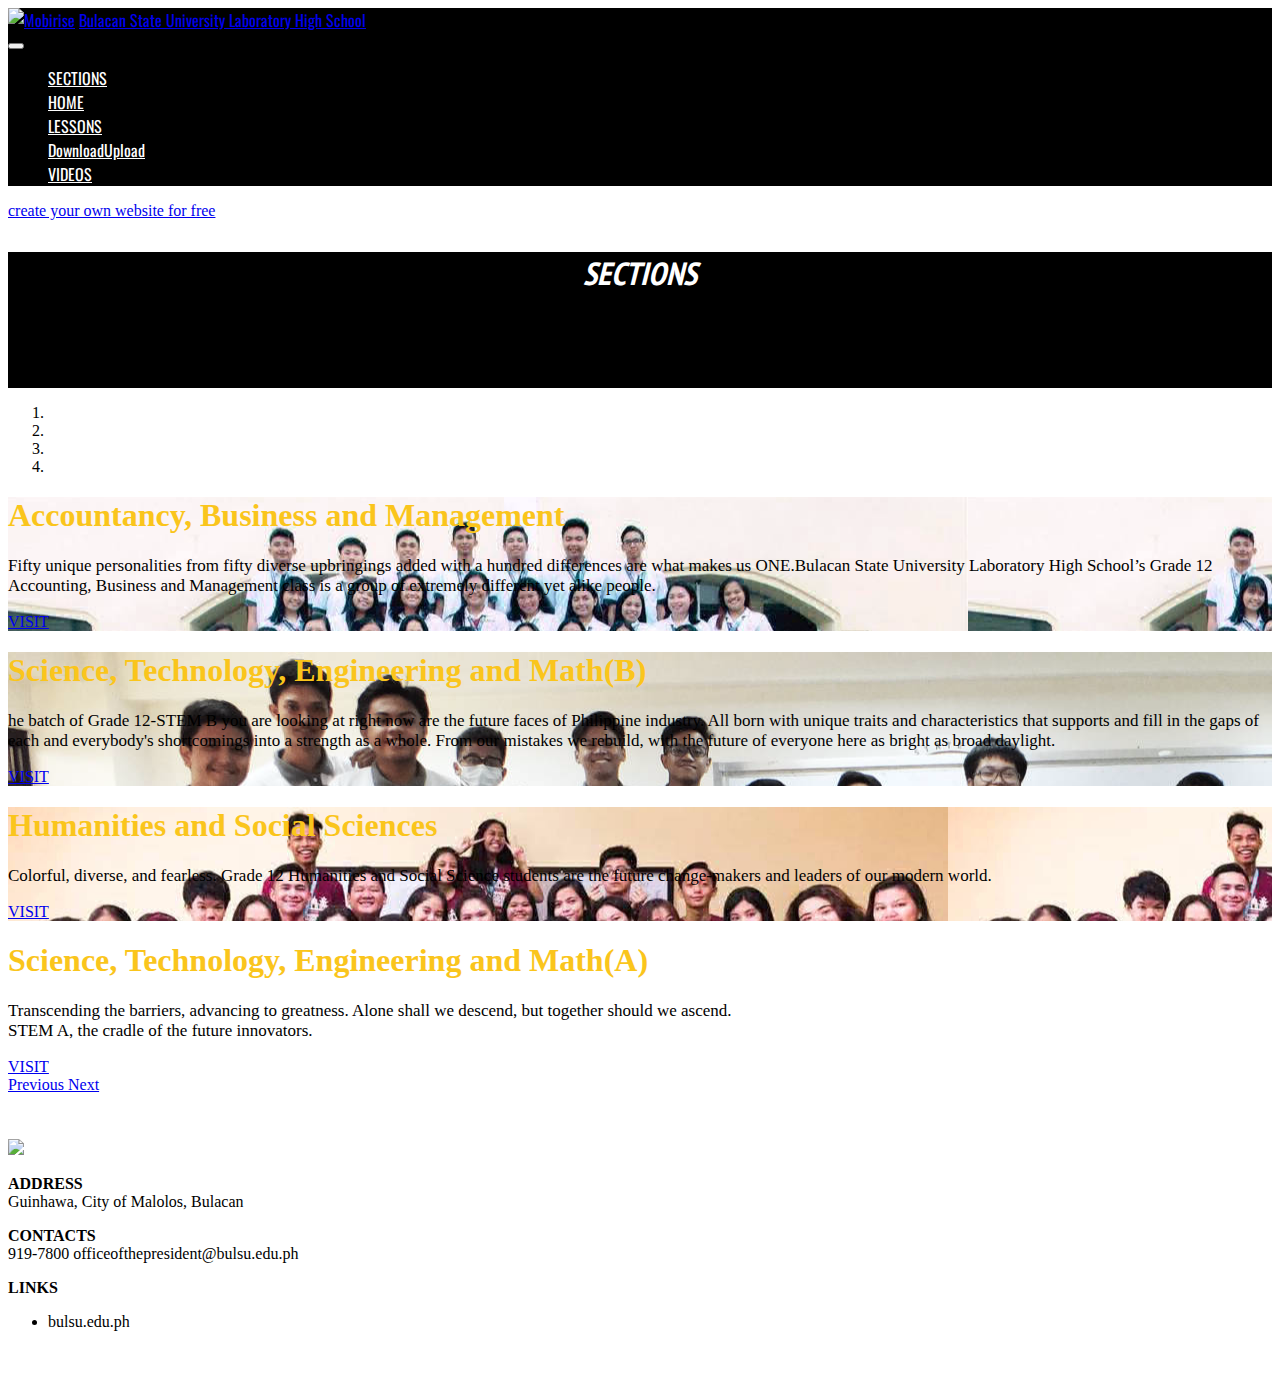
==== commit 1f84dcc6: "create github pages" ====
--- a/page1.html
+++ b/page1.html
@@ -21,7 +21,7 @@
   
 </head>
 <body>
-  <section id="dropdown-menu-2btn-b" data-rv-view="53">
+  <section id="dropdown-menu-2btn-b" data-rv-view="35">
 
     <nav class="navbar navbar-dropdown transparent navbar-fixed-top bg-color">
 
@@ -44,7 +44,7 @@
 
 </section>
 
-<section class="engine"><a href="https://mobiri.se/y">free html website templates</a></section><section class="mbr-section mbr-section--relative mbr-section--fixed-size mbr-after-navbar" id="content5-2a" data-rv-view="55" style="background-color: rgb(0, 0, 0);">
+<section class="engine"><a href="https://mobiri.se/b">create your own website for free</a></section><section class="mbr-section mbr-section--relative mbr-section--fixed-size mbr-after-navbar" id="content5-2a" data-rv-view="37" style="background-color: rgb(0, 0, 0);">
     
     <div class="mbr-section__container container mbr-section__container--isolated" style="padding-top: 0px; padding-bottom: 62px;">
         <div class="mbr-header mbr-header--wysiwyg row">
@@ -58,7 +58,7 @@
     
 </section>
 
-<section class="mbr-slider mbr-section mbr-section--no-padding carousel slide" data-ride="carousel" data-wrap="true" data-interval="5000" id="slider-25" data-rv-view="58" style="background-color: rgb(255, 255, 255);">
+<section class="mbr-slider mbr-section mbr-section--no-padding carousel slide" data-ride="carousel" data-wrap="true" data-interval="5000" id="slider-25" data-rv-view="40" style="background-color: rgb(255, 255, 255);">
     <div class="mbr-section__container">
         <div>
             <ol class="carousel-indicators">
@@ -153,7 +153,7 @@
     </div>
 </section>
 
-<section class="mbr-section mbr-section--relative mbr-section--fixed-size mbr-parallax-background" id="contacts1-1v" data-rv-view="73" style="background-image: url(assets/images/computer-hd-wallpaper-hd-full-size-download-3d-1920x1200.jpg);">
+<section class="mbr-section mbr-section--relative mbr-section--fixed-size mbr-parallax-background" id="contacts1-1v" data-rv-view="55" style="background-image: url(assets/images/computer-hd-wallpaper-hd-full-size-download-3d-1920x1200.jpg);">
     <div class="mbr-overlay" style="background-color: rgb(0, 0, 0); opacity: 0;"></div>
     <div class="mbr-section__container container">
         <div class="mbr-contacts mbr-contacts--wysiwyg row" style="padding-top: 45px; padding-bottom: 45px;">
--- a/assets/mobirise/css/mbr-additional.css
+++ b/assets/mobirise/css/mbr-additional.css
@@ -45,6 +45,10 @@
 #slider-2 H1 {
   color: #faaf40;
   font-family: 'Oswald', sans-serif;
+  text-align: right;
+}
+#slider-2 P {
+  text-align: right;
 }
 #msg-box2-2m .mbr-header .mbr-header__text {
   color: #f7da64;
@@ -182,6 +186,9 @@
 #content5-23 .mbr-article {
   color: #fff;
 }
+#features1-2t .mbr-section__col .mbr-header__text {
+  font-size: 24px;
+}
 
 
 
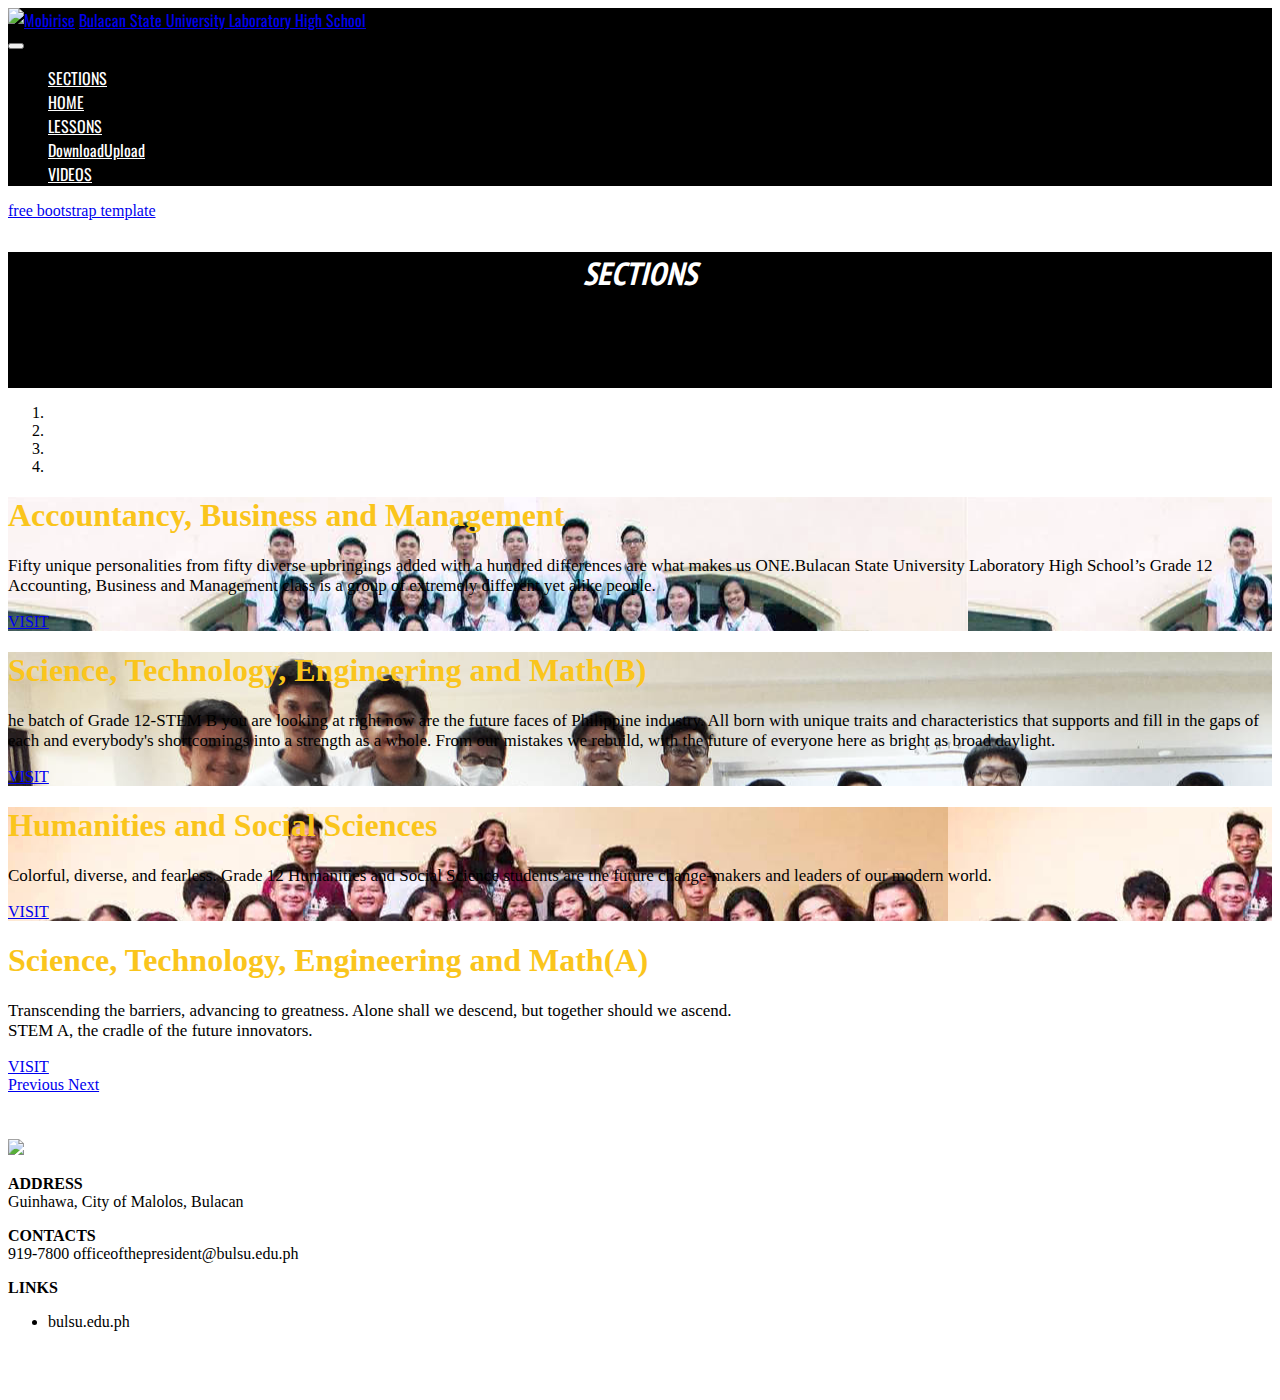
==== commit f7cdeb1b: "create github pages" ====
--- a/page1.html
+++ b/page1.html
@@ -44,7 +44,7 @@
 
 </section>
 
-<section class="engine"><a href="https://mobiri.se/b">create your own website for free</a></section><section class="mbr-section mbr-section--relative mbr-section--fixed-size mbr-after-navbar" id="content5-2a" data-rv-view="37" style="background-color: rgb(0, 0, 0);">
+<section class="engine"><a href="https://mobiri.se/r">free bootstrap template</a></section><section class="mbr-section mbr-section--relative mbr-section--fixed-size mbr-after-navbar" id="content5-2a" data-rv-view="37" style="background-color: rgb(0, 0, 0);">
     
     <div class="mbr-section__container container mbr-section__container--isolated" style="padding-top: 0px; padding-bottom: 62px;">
         <div class="mbr-header mbr-header--wysiwyg row">
